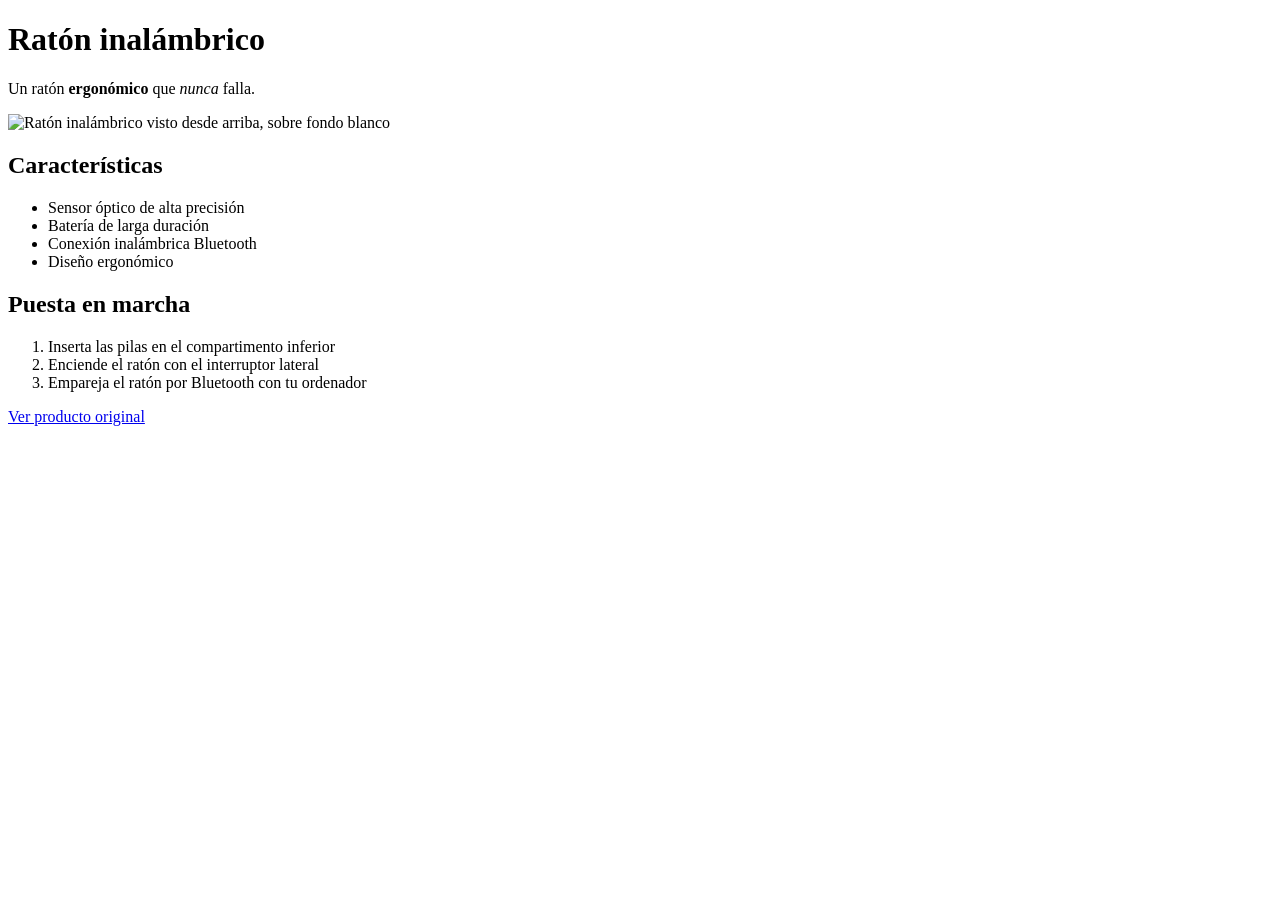
==== examples/UD01/fix-bugs/productos/producto.html @ 27dc339d "UD01-example-fixbugs" ====
<!DOCTYPE html>
<html lang="es">
    <head>
        <meta charset="UTF-8">
        <meta name="viewport" content="width=device-width, initial-scale=1.0">
        <title>TecnoClick — Ficha de producto</title>
        <link rel="stylesheet" href="./estilos/estilos.css">
    </head>
    <body>
        <h1>Ratón inalámbrico</h1>
        <p>Un ratón <strong>ergonómico</strong> que <em>nunca</em> falla.</p>
        <img src="/img/raton-inalambrico.png" alt="Ratón inalámbrico visto desde arriba, sobre fondo blanco">
        <h2>Características</h2>
        <ul>
            <li>Sensor óptico de alta precisión</li>
            <li>Batería de larga duración</li>
            <li>Conexión inalámbrica Bluetooth</li>
            <li>Diseño ergonómico</li>
        </ul>
        <h2>Puesta en marcha</h2>
        <ol>
            <li>Inserta las pilas en el compartimento inferior</li>
            <li>Enciende el ratón con el interruptor lateral</li>
            <li>Empareja el ratón por Bluetooth con tu ordenador</li>
        </ol>
        <p><a href="https://www.pccomponentes.com/raton-inalambrico">Ver producto original</a></p>
        
        <script src="scripts/script2.js"></script>
        <script src="/scripts/script2.js"></script>
        <script src="./scripts/script2.js"></script>
    
    </body>
</html>
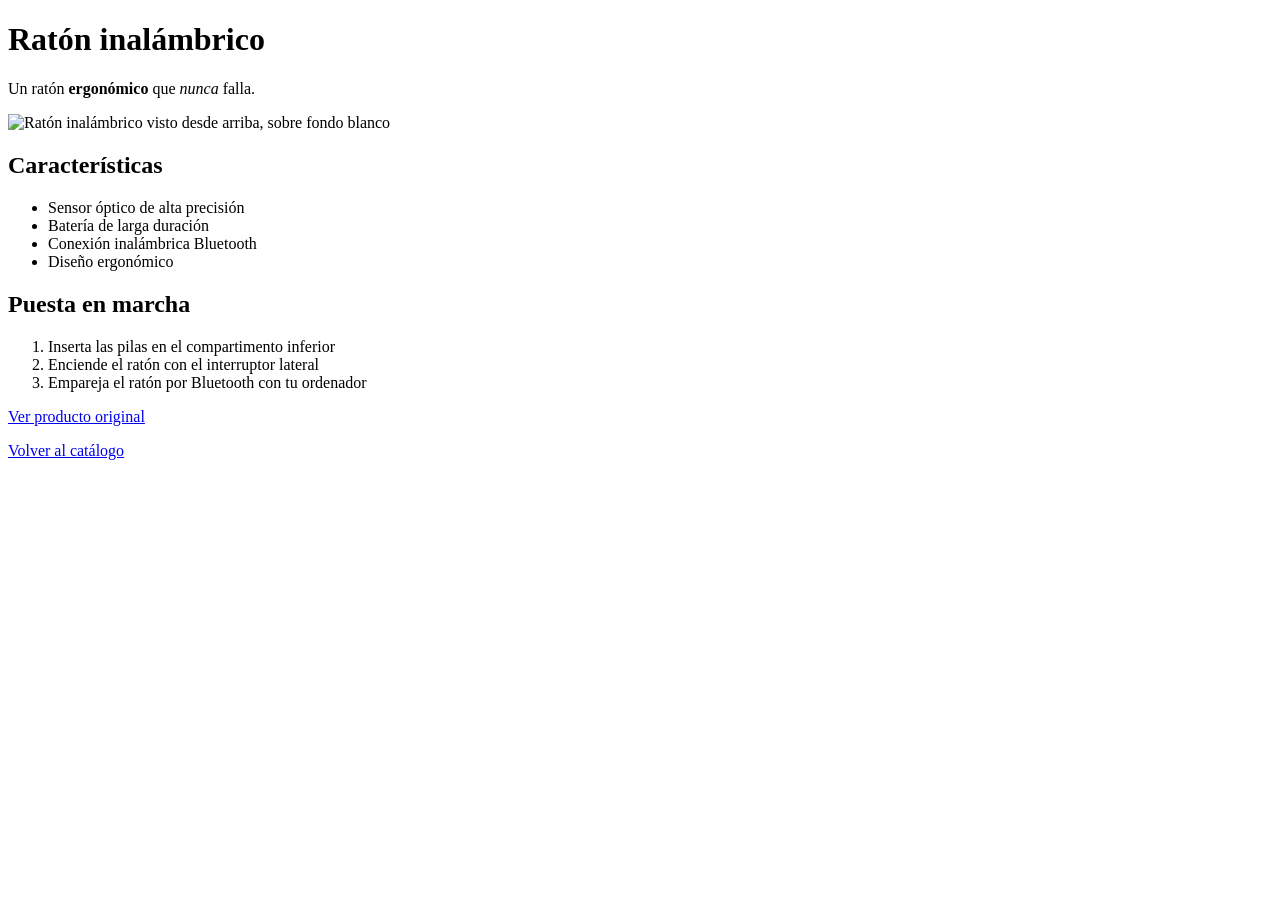
==== commit 6d8a22a3: "Update project" ====
--- a/examples/UD01/fix-bugs/productos/producto.html
+++ b/examples/UD01/fix-bugs/productos/producto.html
@@ -26,6 +26,7 @@
             <li>Empareja el ratón por Bluetooth con tu ordenador</li>
         </ol>
         <p><a href="https://www.pccomponentes.com/raton-inalambrico">Ver producto original</a></p>
+        <p><a href="index.html">Volver al catálogo</a></p>
         
         <script src="scripts/script2.js"></script>
         <script src="/scripts/script2.js"></script>
